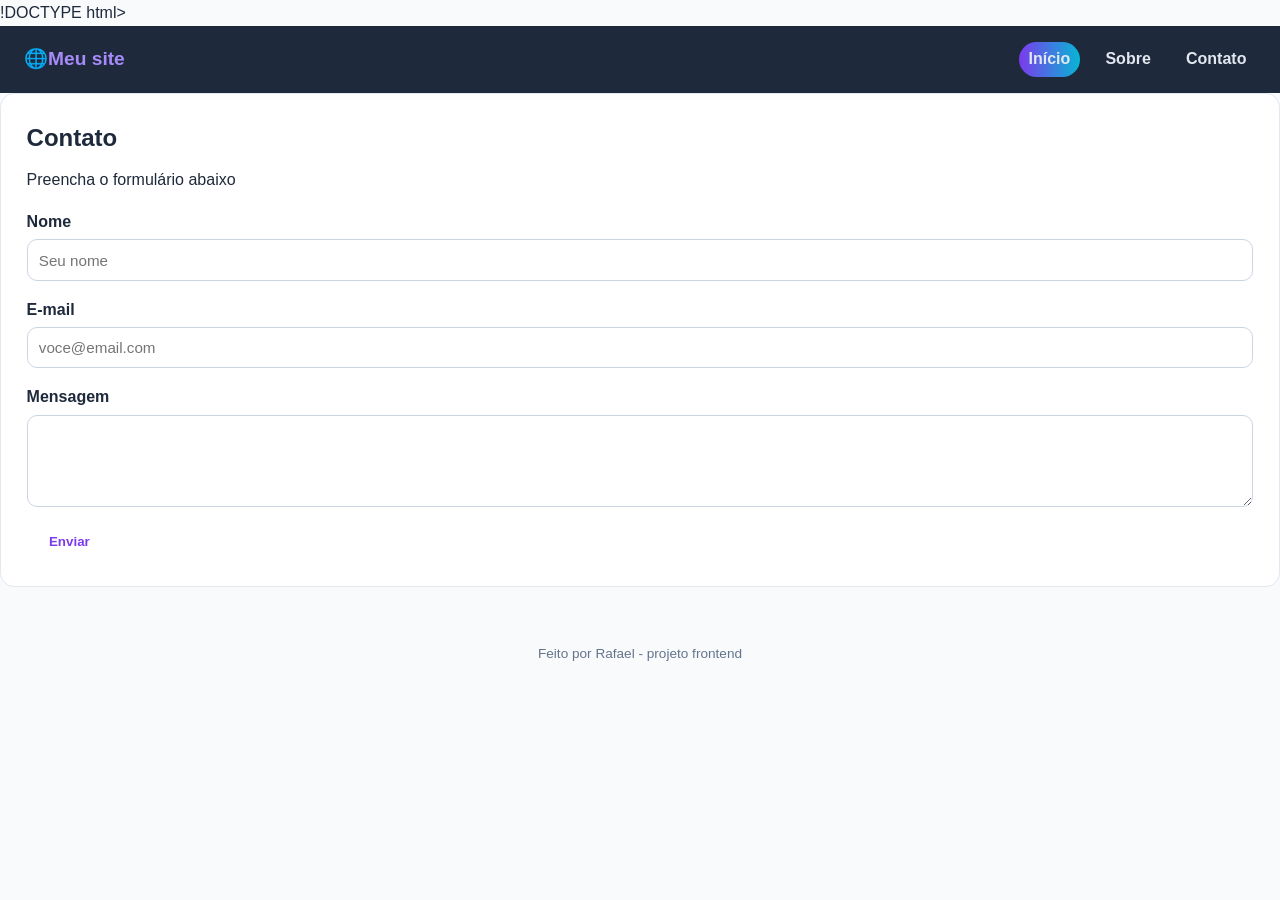
==== contato.html @ 07e2a4dd "Add files via upload" ====
!DOCTYPE html>
<html lang="pt-br">
<head>
    <meta charset="UTF-8">
    <meta name="viewport" content="width=device-width, initial-scale=1.0">
    <title>Contato</title>
    <link rel="stylesheet" href="style.css">
</head>
<body>
    <header class="topo">
        <span class ="logo">🌐Meu site</span>
        <nav class="menu">
            <a href="index.html" class="ativo">
                Início
            </a>

            <a href="sobre.html">Sobre</a>
            <a href="contato.html">Contato</a>
        </nav>
    </header>

    <main>
        <section class="conteudo">
            <h1>Contato</h1>
            <p>Preencha o formulário abaixo</p>

            <form class="form" action="#">
                <div class="campo">
                    <label for="nome">Nome</label>
                    <input type="text" id="nome" name="name" placeholder="Seu nome">
                </div>
                <div class="campo">
                    <label for="email">E-mail</label>
                    <input type="text" id="email" name="email" placeholder="voce@email.com">
                </div>
                <div class="campo">
                    <label for="msg">Mensagem</label>
                    <textarea name="msg" id="msg" rows="4" placeholder="Escreva sua msg">

                    </textarea>
                    
                </div>
                <button type="submit" class="botao">
                    Enviar
                </button>
            </form>
        </section>
    </main>
    <footer class ="rodape">
    <p>Feito por Rafael - projeto frontend</p>
    </footer>
    
</body>
</html>
---- style.css ----
* {margin: 0; padding: 0; box-sizing: border-box;}

body {
    font-family: 'Segou UI', Tahoma, Geneva, Verdana, sans-serif;
    color: #1e293b;
    background: #f8fafc;
    line-height: 1.6
}

/*------------- Menu topo ---------------*/

.topo{
    display: flex;
    align-items: center;
    justify-content: space-between;
    flex-wrap: wrap;
    gap: 0.5rem;
    background: #1e293b;
    padding: 1rem 1.5rem;
}

.logo {
    color: #a78bfa;
    font-weight: 800;
    font-size: 1.2rem;
}

.menu{ display: flex; gap: 1rem;}
.menu a {
    color: #e2e8f0;
    text-decoration: none;
    font-weight: 600;
    padding: 0.3rem 0.6rem;
    border-radius: 80px;
}

.menu a:hover{background: #334155;}
.menu a.ativo{
    background: linear-gradient(90deg, #7c3aed, #06b6d4);
}

*/ -------------- Conteúdo --------------- */

main{
    max-width: 900px;
    margin: 0 auto;
    padding: 2rem 1.2rem;
}

.hero{
    text-align: center;
    padding: 3rem 1rem;
    background: linear-gradient(160deg, #7c3aed, #06b6d4);
    color: #fff;
    border-radius: 0px;
}
.hero h1{
    font-size: 2rem;
    margin-bottom: 0.6rem;
}
.hero p{
    max-width: 520px;
    margin: 0 auto 1.2rem;
    opacity: 0.95;
}

.botao{
    display: inline-block;
    background: #fff;
    color: #7c3aed;
    font-weight: 700;
    text-decoration: none;
    padding: 0.7rem 1.4rem;
    border-radius: 50px;
    border: none;
    cursor: pointer;
}

.botao:hover{transform: scale(1.05);}

/* cards */

.cards{
    display: flex;
    gap: 1rem;
    flex-wrap: wrap;
    margin-top: 2rem;
}

.card{
    flex: 1 1 220px;
    background: #fff;
    border-radius: 14px;
    padding: 1.3rem;
    box-shadow: 0 6px 18px rgb(0, 0, 0, 0.05);
}

.card h2 {margin-bottom: 0.4rem; font-family: 1.1rem;}

.conteudo {
    background: #fff;
    border: 1px solid #e2e8f0;
    border-radius: 14px;
    padding: 1.6rem;
}
.conteudo h1 { margin-bottom: 0.6rem;}
.conteudo h2 { margin: 1rem 0 0.4rem;}
.conteudo ul{ margin-left: 1.2rem;}

/*Formulario*/
.form{ margin-top: 1rem;}
.campo{ margin-bottom: 1rem;}
.campo label {
    display: block;
    font-weight: 600;
    margin-bottom: 0.3rem;
}

.campo input, .campo textarea{
    width: 100%;
    padding: 0.7rem;
    border: 1.5px solid #cbd5e1;
    border-radius: 10px;
    font-family: inherit;
    font-size: 0.95rem;
}
.campo input:focus, .campo textarea:focus{
    outline: 3px solid rgba(124, 58, 237, 0.4);
    border-color: #7c3aed
}

.rodape{
    text-align: center;
    padding: 1.5rem;
    color: #64748b;
    font-size: 0.85rem;
    margin-top: 2rem;
}

@media (max-width: 600) {
    .hero h1 { font-size: 1.5rem;}
    .menu{width: 100%; justify-content: center;}
}
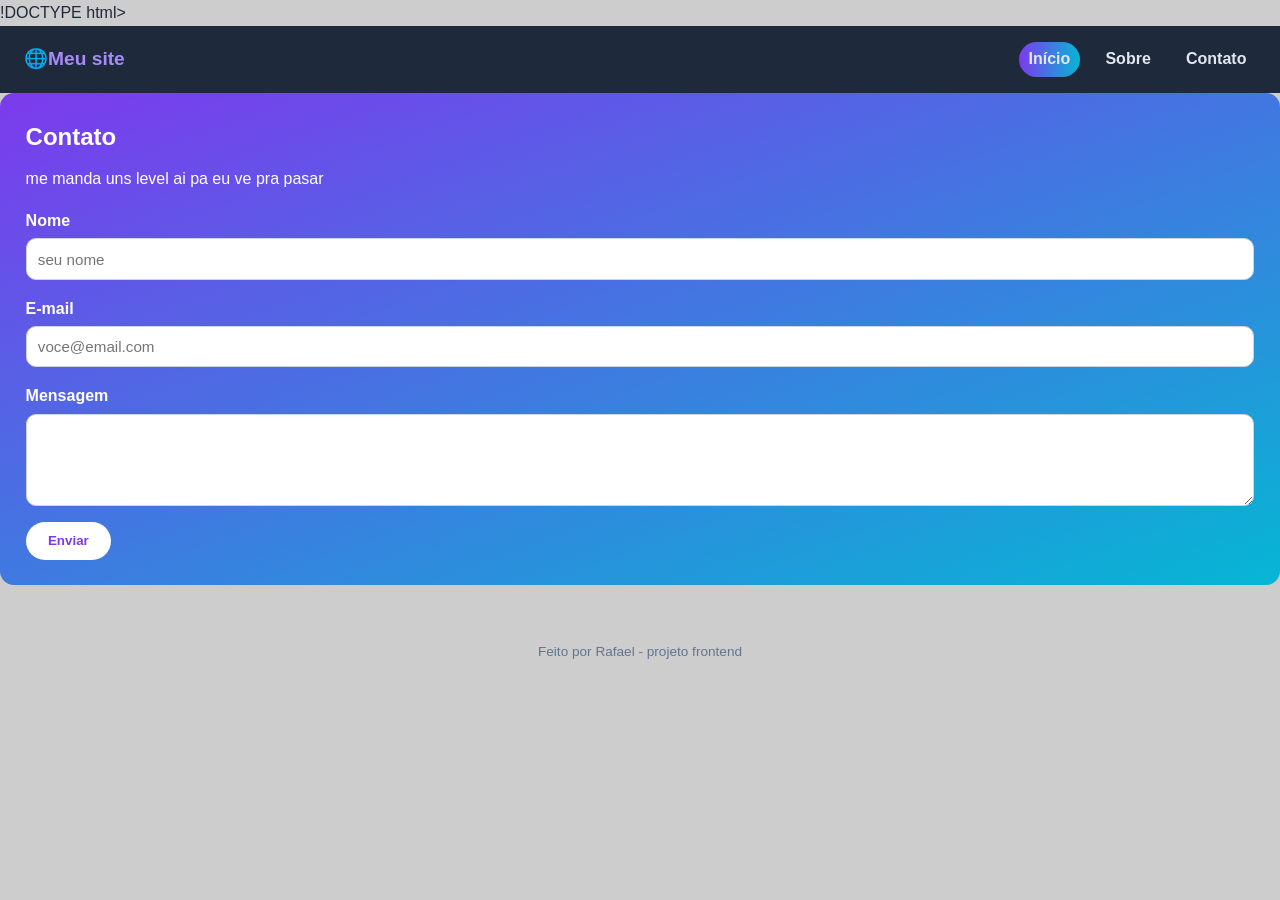
==== commit b0a96043: "Add files via upload" ====
--- a/contato.html
+++ b/contato.html
@@ -20,14 +20,14 @@
     </header>
 
     <main>
-        <section class="conteudo">
+        <section class="conteudo contato-card">
             <h1>Contato</h1>
-            <p>Preencha o formulário abaixo</p>
+            <p>me manda uns level ai pa eu ve pra pasar</p>
 
             <form class="form" action="#">
                 <div class="campo">
                     <label for="nome">Nome</label>
-                    <input type="text" id="nome" name="name" placeholder="Seu nome">
+                    <input type="text" id="nome" name="name" placeholder="seu nome">
                 </div>
                 <div class="campo">
                     <label for="email">E-mail</label>
--- a/style.css
+++ b/style.css
@@ -3,7 +3,7 @@
 body {
     font-family: 'Segou UI', Tahoma, Geneva, Verdana, sans-serif;
     color: #1e293b;
-    background: #f8fafc;
+    background: #cdcdce;
     line-height: 1.6
 }
 
@@ -48,17 +48,20 @@
 }
 
 .hero{
+    margin-top: 2rem;
+}
+
+.section-intro {
     text-align: center;
     padding: 3rem 1rem;
     background: linear-gradient(160deg, #7c3aed, #06b6d4);
     color: #fff;
-    border-radius: 0px;
 }
-.hero h1{
+.section-intro h1{
     font-size: 2rem;
     margin-bottom: 0.6rem;
 }
-.hero p{
+.section-intro p{
     max-width: 520px;
     margin: 0 auto 1.2rem;
     opacity: 0.95;
@@ -78,6 +81,16 @@
 
 .botao:hover{transform: scale(1.05);}
 
+.explicacao {
+    margin-top: 2rem;
+    background: #cdcdce;    
+    border: 1px solid #e2e8f0;
+    border-radius: 14px;
+}
+
+.explicacao .cards,
+.hero .cards { padding: 0 1.5rem 1.5rem;}
+
 /* cards */
 
 .cards{
@@ -89,10 +102,18 @@
 
 .card{
     flex: 1 1 220px;
+    min-height: 220px;
     background: #fff;
+    border: 2px solid #94a3b8;
     border-radius: 14px;
     padding: 1.3rem;
     box-shadow: 0 6px 18px rgb(0, 0, 0, 0.05);
+    transition: transform 0.2s ease, box-shadow 0.2s ease;
+}
+
+.card:hover {
+    transform: translateY(-6px) scale(1.02);
+    box-shadow: 0 12px 24px rgb(0, 0, 0, 0.12);
 }
 
 .card h2 {margin-bottom: 0.4rem; font-family: 1.1rem;}
@@ -103,9 +124,36 @@
     border-radius: 14px;
     padding: 1.6rem;
 }
+.contato-card {
+    color: #fff;
+    background: linear-gradient(160deg, #7c3aed, #06b6d4);
+    border: 0;
+}
 .conteudo h1 { margin-bottom: 0.6rem;}
 .conteudo h2 { margin: 1rem 0 0.4rem;}
 .conteudo ul{ margin-left: 1.2rem;}
+.videos-lista li { margin-bottom: 1.2rem;}
+.videos-lista h3 {
+    margin-bottom: 0.6rem;
+    padding: 0.6rem 0.9rem;
+    color: #fff;
+    background: linear-gradient(90deg, #7c3aed, #06b6d4);
+    border-radius: 10px;
+    transition: transform 0.2s ease, box-shadow 0.2s ease;
+}
+
+.videos-lista h3:hover {
+    transform: translateY(-4px) scale(1.01);
+    box-shadow: 0 8px 16px rgb(0, 0, 0, 0.15);
+}
+.videos-lista video,
+.videos-lista iframe {
+    display: block;
+    width: 100%;
+    max-width: 800px;
+    aspect-ratio: 16 / 9;
+    border: 0;
+}
 
 /*Formulario*/
 .form{ margin-top: 1rem;}
@@ -138,6 +186,6 @@
 }
 
 @media (max-width: 600) {
-    .hero h1 { font-size: 1.5rem;}
+    .section-intro h1 { font-size: 1.5rem;}
     .menu{width: 100%; justify-content: center;}
 }
